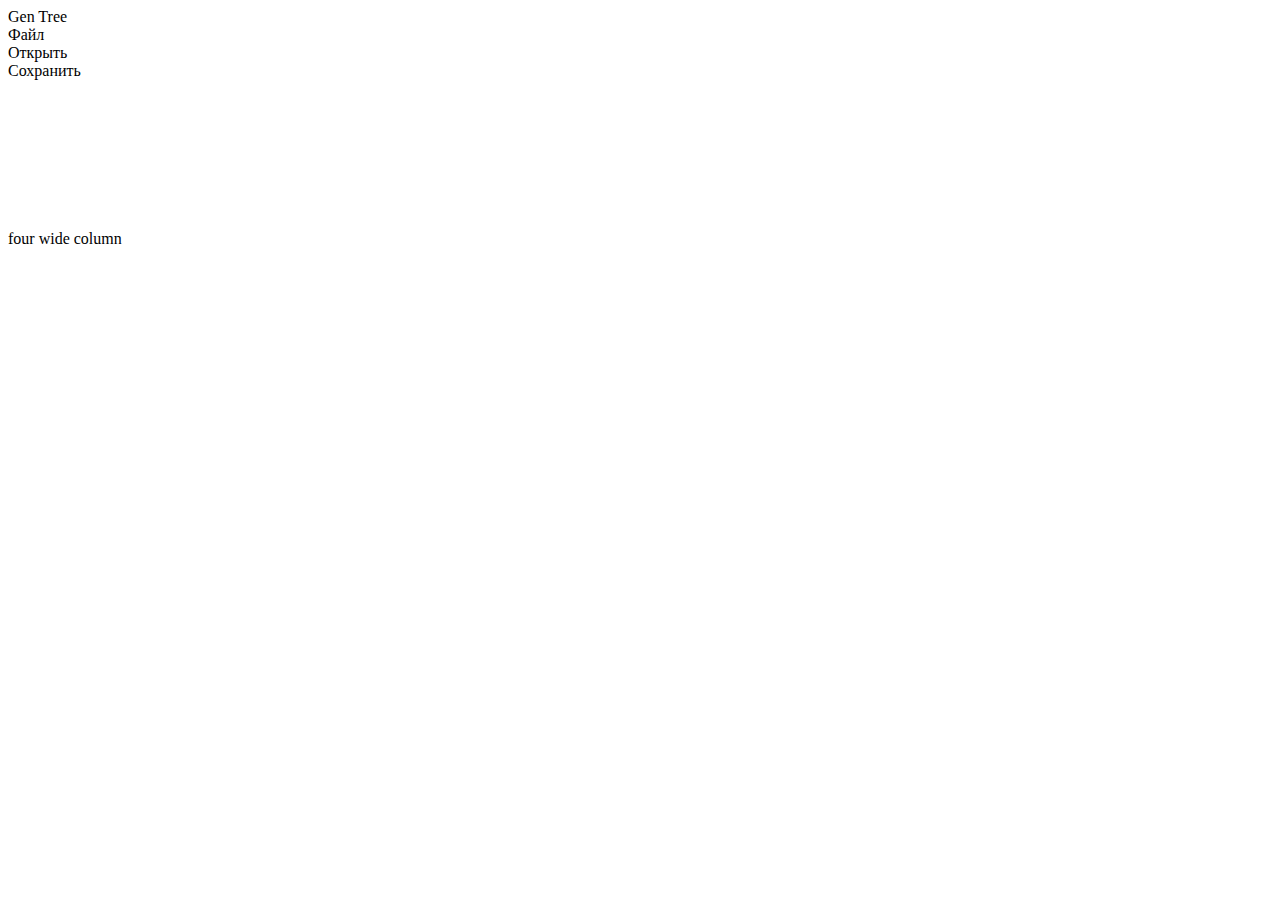
==== templates/index.html @ ae40c8ae "append files" ====
<!DOCTYPE html5>
<html>

<head>
    <meta charset="UTF-8">
    <title>GenTree</title>
    <link rel="shortcut icon" type="image/png" href="static/img/favicon.png" />

    <!-- VENDER -->
    <link rel="stylesheet" href="static/vender/semantic.min.css">
    <script src="static/vender/jquery.min.js"></script>
    <script src="static/vender/semantic.min.js"></script>
    <script src="static/vender/d3.v5.min.js"></script>

    <!-- TOOLS -->
    <script src="static/js/tools/context_menu_controller.js"></script>

    <!-- APP -->
    <link rel="stylesheet" href="static/css/app.css">
    <script src="static/js/app.js"></script>
    <script src="static/js/draw.js"></script>


</head>

<body class="site">
    <div class="ui fixed inverted menu">
        <div class="ui container">
            <div class="header item">
                <i class="compress icon"></i>
                Gen Tree
            </div>
            <div class="ui simple dropdown item">
                Файл
                <i class="dropdown icon"></i>
                <div class="menu">
                    <div class="ui button item" data-controll-id="fileOpen">Открыть</div>
                    <div class="ui button item" data-controll-id="fileSave">Сохранить</div>                        
                </div>
            </div>
        </div>
    </div>

    <div class="ui two column grid full_height">
        <div class="ten wide column full_height">
            <svg class="main-svg" id="graph"></svg>
        </div>
        <div class="six wide column">
            four wide column
        </div>
    </div>



    <!-- <div class="ui inverted vertical segment">
        <div class="ui center aligned container">
            <img src="static/img/favicon.png" class="ui centered mini image">
            <div class="ui horizontal inverted small divided link list">
                xxx
            </div>
        </div>
    </div> -->
    
</body>

</html>
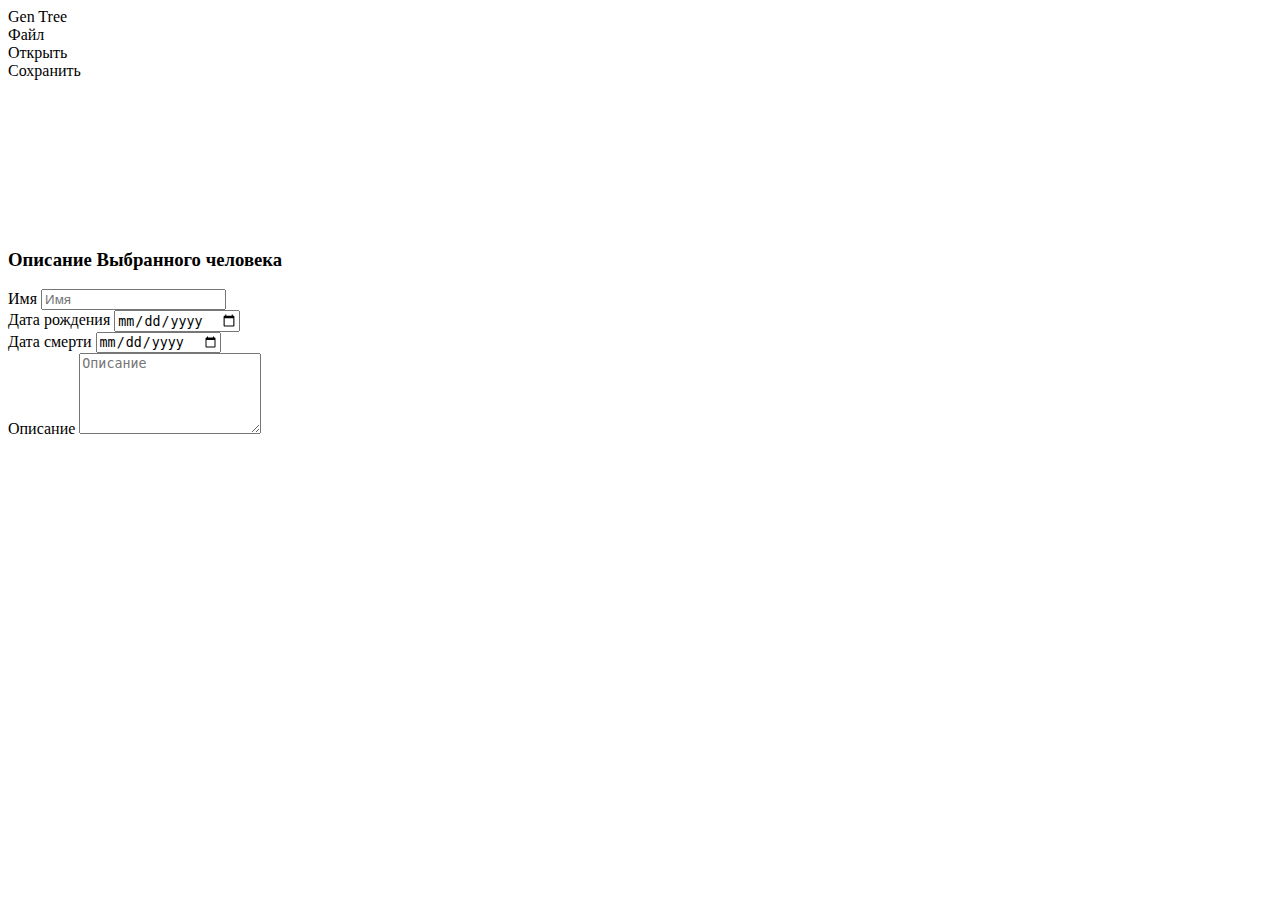
==== commit beaf0210: "append form" ====
--- a/templates/index.html
+++ b/templates/index.html
@@ -13,13 +13,14 @@
     <script src="static/vender/d3.v5.min.js"></script>
 
     <!-- TOOLS -->
+    <script src="static/js/tools/random_tools.js"></script>
     <script src="static/js/tools/context_menu_controller.js"></script>
 
     <!-- APP -->
     <link rel="stylesheet" href="static/css/app.css">
+    <script src="static/js/draw.js"></script>
+    <script src="static/js/tree.js"></script>
     <script src="static/js/app.js"></script>
-    <script src="static/js/draw.js"></script>
-
 
 </head>
 
@@ -35,7 +36,7 @@
                 <i class="dropdown icon"></i>
                 <div class="menu">
                     <div class="ui button item" data-controll-id="fileOpen">Открыть</div>
-                    <div class="ui button item" data-controll-id="fileSave">Сохранить</div>                        
+                    <div class="ui button item" data-controll-id="fileSave">Сохранить</div>
                 </div>
             </div>
         </div>
@@ -43,10 +44,32 @@
 
     <div class="ui two column grid full_height">
         <div class="ten wide column full_height">
-            <svg class="main-svg" id="graph"></svg>
+            <div class="ui segment">
+                <svg class="main-svg" id="graph"></svg>
+            </div>
         </div>
-        <div class="six wide column">
-            four wide column
+        <div class="six wide column full_height">
+            <div class="ui segment full_height">
+                <h3 class="ui header">Описание Выбранного человека</h3>
+                <div class="ui form">
+                    <div class="field">
+                        <label>Имя</label>
+                        <input type="text" placeholder="Имя" data-controll-id="pName">
+                    </div>
+                    <div class="field">
+                        <label>Дата рождения</label>
+                        <input type="date" data-controll-id="pDateOfBirth">
+                    </div>
+                    <div class="field">
+                        <label>Дата смерти</label>
+                        <input type="date" data-controll-id="pDateOfDeath">
+                    </div>
+                    <div class="field">
+                        <label>Описание</label>
+                        <textarea rows="5" placeholder="Описание" data-controll-id="pDescription"></textarea>
+                    </div>
+                </div>
+            </div>
         </div>
     </div>
 
@@ -60,7 +83,7 @@
             </div>
         </div>
     </div> -->
-    
+
 </body>
 
 </html>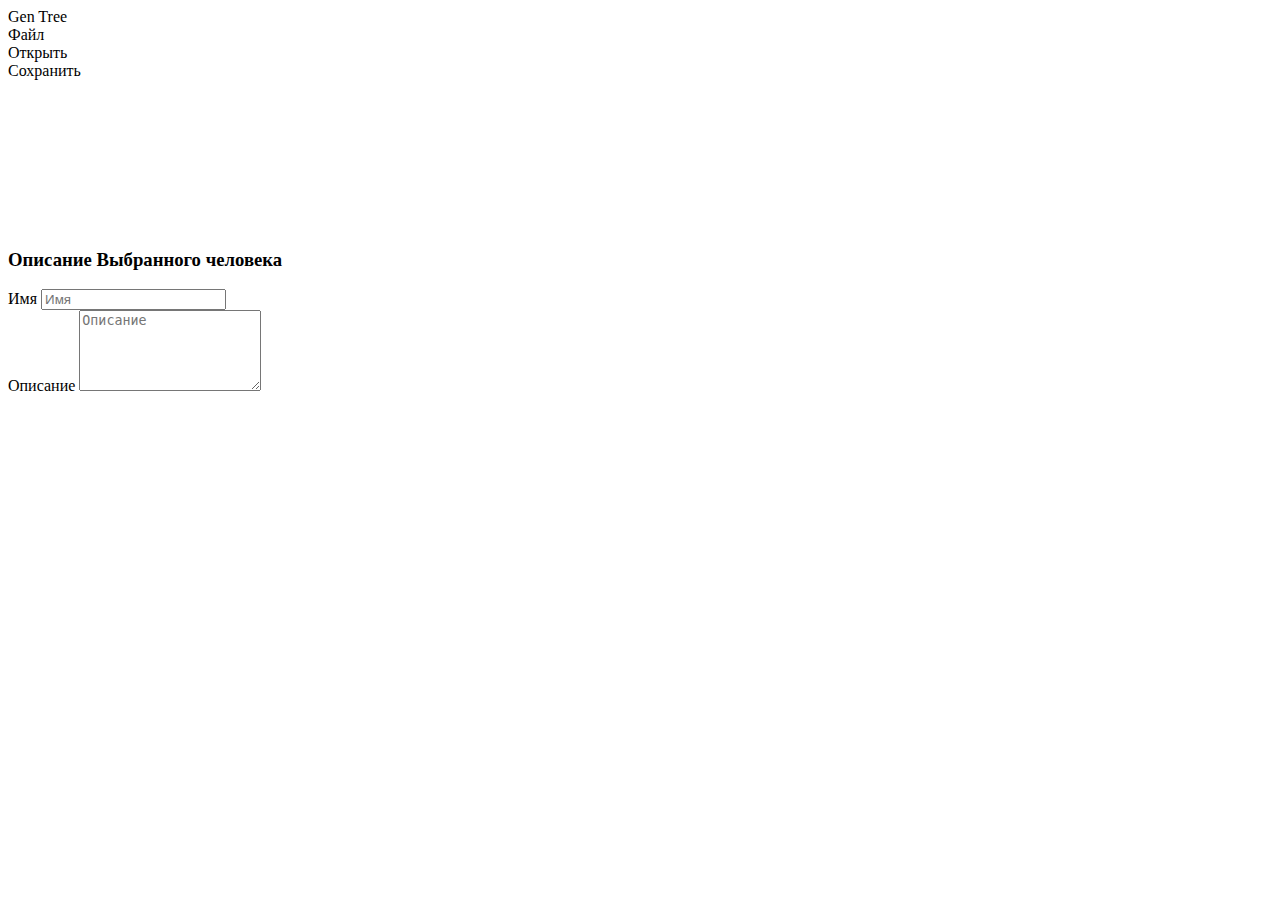
==== commit adc0036d: "append changes and fixed size peoples" ====
--- a/templates/index.html
+++ b/templates/index.html
@@ -56,14 +56,14 @@
                         <label>Имя</label>
                         <input type="text" placeholder="Имя" data-controll-id="pName">
                     </div>
-                    <div class="field">
+                    <!-- <div class="field">
                         <label>Дата рождения</label>
                         <input type="date" data-controll-id="pDateOfBirth">
                     </div>
                     <div class="field">
                         <label>Дата смерти</label>
                         <input type="date" data-controll-id="pDateOfDeath">
-                    </div>
+                    </div> -->
                     <div class="field">
                         <label>Описание</label>
                         <textarea rows="5" placeholder="Описание" data-controll-id="pDescription"></textarea>
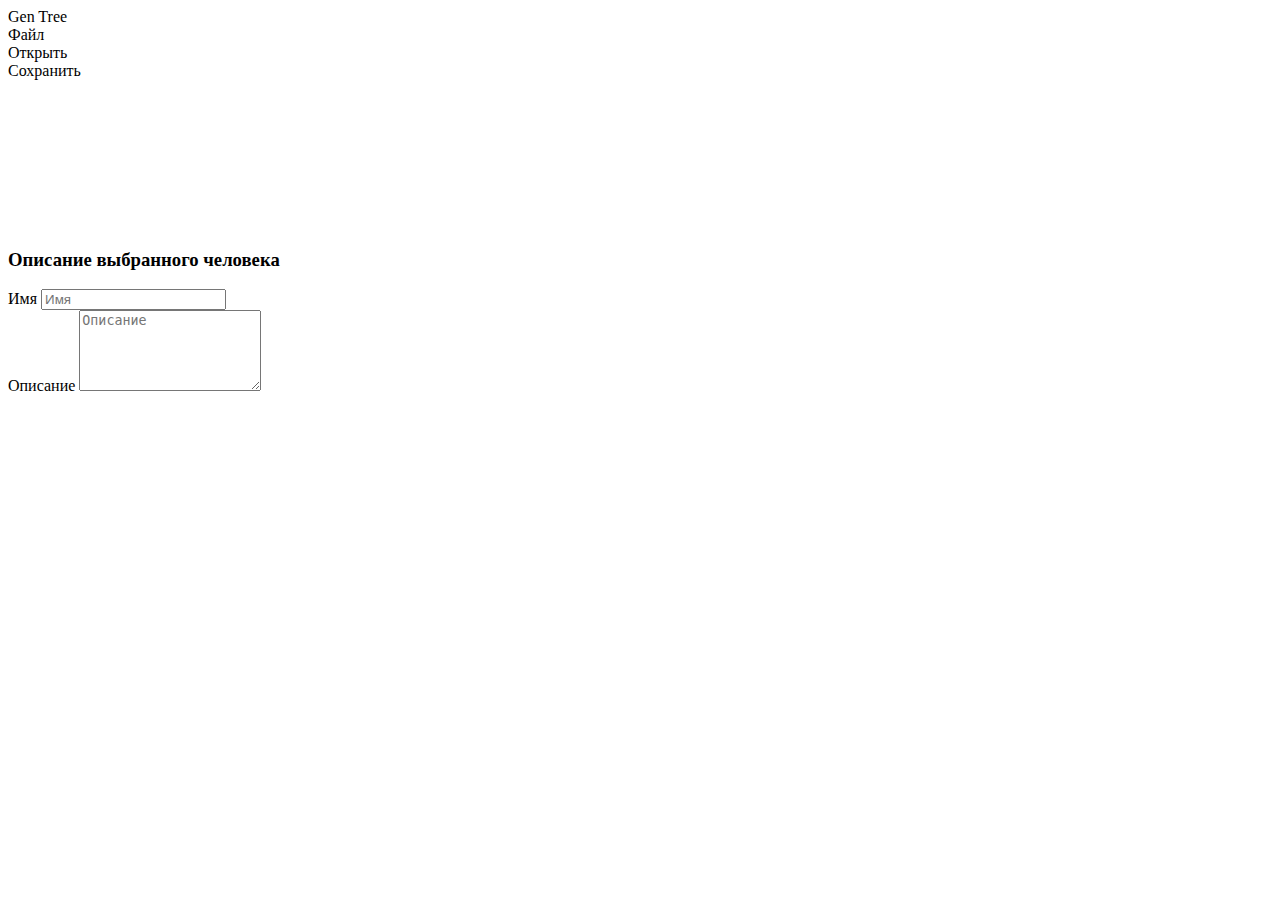
==== commit 20416e4a: "select and removed links" ====
--- a/templates/index.html
+++ b/templates/index.html
@@ -26,7 +26,7 @@
 
 <body class="site">
     <div class="ui fixed inverted menu">
-        <div class="ui container">
+        <div class="ui container" data-controll-id="mainMenu">
             <div class="header item">
                 <i class="compress icon"></i>
                 Gen Tree
@@ -50,7 +50,7 @@
         </div>
         <div class="six wide column full_height">
             <div class="ui segment full_height">
-                <h3 class="ui header">Описание Выбранного человека</h3>
+                <h3 class="ui header">Описание выбранного человека</h3>
                 <div class="ui form">
                     <div class="field">
                         <label>Имя</label>
